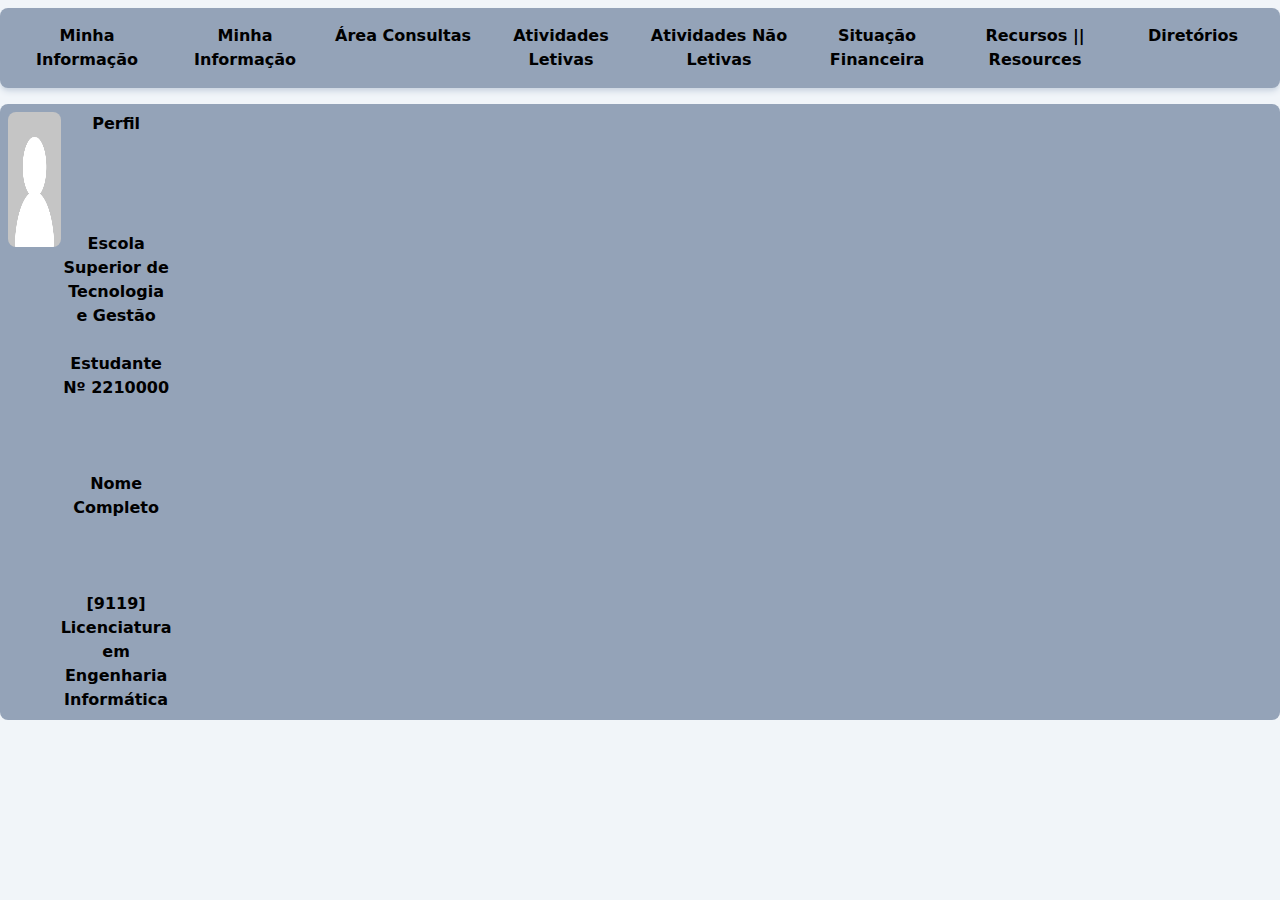
==== src/main.html @ 5e6d2b6b "creation" ====
<!DOCTYPE html>
<html lang="pt-pt">
<head>
    <title>Página de teste</title>
    <meta charset="utf-8">
    <meta name="viewport" content="width=device-width, initial-scale=1">
    <link rel="stylesheet" href="main.css">
</head>
<body class="bg-slate-100 dark:bg-slate-700 rounded-lg">
    <nav class="m-2 p-2 bg-slate-400 dark:bg-slate-500 rounded-lg mx-auto container grid grid-cols-8 dark:text-white font-bold text-center shadow-md shadow-slate-300">
        <div class="hover:bg-slate-100 dark:hover:bg-slate-600 p-2 rounded-md hover:shadow-md hover:shadow-slate-300">Minha Informação</div>
        <div class="hover:bg-slate-100 dark:hover:bg-slate-600 p-2 rounded-md hover:shadow-md hover:shadow-slate-300">Minha Informação</div>
        <div class="hover:bg-slate-100 dark:hover:bg-slate-600 p-2 rounded-md hover:shadow-md hover:shadow-slate-300">Área Consultas</div>
        <div class="hover:bg-slate-100 dark:hover:bg-slate-600 p-2 rounded-md hover:shadow-md hover:shadow-slate-300">Atividades Letivas</div>
        <div class="hover:bg-slate-100 dark:hover:bg-slate-600 p-2 rounded-md hover:shadow-md hover:shadow-slate-300">Atividades Não Letivas</div>
        <div class="hover:bg-slate-100 dark:hover:bg-slate-600 p-2 rounded-md hover:shadow-md hover:shadow-slate-300">Situação Financeira</div>
        <div class="hover:bg-slate-100 dark:hover:bg-slate-600 p-2 rounded-md hover:shadow-md hover:shadow-slate-300">Recursos || Resources</div>
        <div class="hover:bg-slate-100 dark:hover:bg-slate-600 p-2 rounded-md hover:shadow-md hover:shadow-slate-300">Diretórios</div>        
    </nav>
    <div class="m-4 p-2 bg-slate-400 dark:bg-slate-500 rounded-lg mx-auto container grid grid-cols-8 dark:text-white font-bold text-center">
        <div class="grid grid-cols-3">
            <img id="userimg" src="user.png" alt="user image" style="height: 135px; width: 108;" class="rounded-lg">
            <div class="col-end-3">
                <div class="grid grid-rows-5">
                    <h1>Perfil</h1>
                    <h2>Escola Superior de Tecnologia e Gestão</h2>
                    <h2>Estudante Nº 2210000</h2>
                    <h2>Nome Completo</h2>
                    <h2>[9119] Licenciatura em Engenharia Informática</h2>
                </div>
            </div>
            
        </div>
    </div>
    <script>
        document.getElementById("userimg").width = 108
        document.getElementById("userimg").height = 135
    </script>
</body>
</html>
---- src/main.css ----
/*
! tailwindcss v3.2.7 | MIT License | https://tailwindcss.com
*/

/*
1. Prevent padding and border from affecting element width. (https://github.com/mozdevs/cssremedy/issues/4)
2. Allow adding a border to an element by just adding a border-width. (https://github.com/tailwindcss/tailwindcss/pull/116)
*/

*,
::before,
::after {
  box-sizing: border-box;
  /* 1 */
  border-width: 0;
  /* 2 */
  border-style: solid;
  /* 2 */
  border-color: #e5e7eb;
  /* 2 */
}

::before,
::after {
  --tw-content: '';
}

/*
1. Use a consistent sensible line-height in all browsers.
2. Prevent adjustments of font size after orientation changes in iOS.
3. Use a more readable tab size.
4. Use the user's configured `sans` font-family by default.
5. Use the user's configured `sans` font-feature-settings by default.
*/

html {
  line-height: 1.5;
  /* 1 */
  -webkit-text-size-adjust: 100%;
  /* 2 */
  -moz-tab-size: 4;
  /* 3 */
  -o-tab-size: 4;
     tab-size: 4;
  /* 3 */
  font-family: ui-sans-serif, system-ui, -apple-system, BlinkMacSystemFont, "Segoe UI", Roboto, "Helvetica Neue", Arial, "Noto Sans", sans-serif, "Apple Color Emoji", "Segoe UI Emoji", "Segoe UI Symbol", "Noto Color Emoji";
  /* 4 */
  font-feature-settings: normal;
  /* 5 */
}

/*
1. Remove the margin in all browsers.
2. Inherit line-height from `html` so users can set them as a class directly on the `html` element.
*/

body {
  margin: 0;
  /* 1 */
  line-height: inherit;
  /* 2 */
}

/*
1. Add the correct height in Firefox.
2. Correct the inheritance of border color in Firefox. (https://bugzilla.mozilla.org/show_bug.cgi?id=190655)
3. Ensure horizontal rules are visible by default.
*/

hr {
  height: 0;
  /* 1 */
  color: inherit;
  /* 2 */
  border-top-width: 1px;
  /* 3 */
}

/*
Add the correct text decoration in Chrome, Edge, and Safari.
*/

abbr:where([title]) {
  -webkit-text-decoration: underline dotted;
          text-decoration: underline dotted;
}

/*
Remove the default font size and weight for headings.
*/

h1,
h2,
h3,
h4,
h5,
h6 {
  font-size: inherit;
  font-weight: inherit;
}

/*
Reset links to optimize for opt-in styling instead of opt-out.
*/

a {
  color: inherit;
  text-decoration: inherit;
}

/*
Add the correct font weight in Edge and Safari.
*/

b,
strong {
  font-weight: bolder;
}

/*
1. Use the user's configured `mono` font family by default.
2. Correct the odd `em` font sizing in all browsers.
*/

code,
kbd,
samp,
pre {
  font-family: ui-monospace, SFMono-Regular, Menlo, Monaco, Consolas, "Liberation Mono", "Courier New", monospace;
  /* 1 */
  font-size: 1em;
  /* 2 */
}

/*
Add the correct font size in all browsers.
*/

small {
  font-size: 80%;
}

/*
Prevent `sub` and `sup` elements from affecting the line height in all browsers.
*/

sub,
sup {
  font-size: 75%;
  line-height: 0;
  position: relative;
  vertical-align: baseline;
}

sub {
  bottom: -0.25em;
}

sup {
  top: -0.5em;
}

/*
1. Remove text indentation from table contents in Chrome and Safari. (https://bugs.chromium.org/p/chromium/issues/detail?id=999088, https://bugs.webkit.org/show_bug.cgi?id=201297)
2. Correct table border color inheritance in all Chrome and Safari. (https://bugs.chromium.org/p/chromium/issues/detail?id=935729, https://bugs.webkit.org/show_bug.cgi?id=195016)
3. Remove gaps between table borders by default.
*/

table {
  text-indent: 0;
  /* 1 */
  border-color: inherit;
  /* 2 */
  border-collapse: collapse;
  /* 3 */
}

/*
1. Change the font styles in all browsers.
2. Remove the margin in Firefox and Safari.
3. Remove default padding in all browsers.
*/

button,
input,
optgroup,
select,
textarea {
  font-family: inherit;
  /* 1 */
  font-size: 100%;
  /* 1 */
  font-weight: inherit;
  /* 1 */
  line-height: inherit;
  /* 1 */
  color: inherit;
  /* 1 */
  margin: 0;
  /* 2 */
  padding: 0;
  /* 3 */
}

/*
Remove the inheritance of text transform in Edge and Firefox.
*/

button,
select {
  text-transform: none;
}

/*
1. Correct the inability to style clickable types in iOS and Safari.
2. Remove default button styles.
*/

button,
[type='button'],
[type='reset'],
[type='submit'] {
  -webkit-appearance: button;
  /* 1 */
  background-color: transparent;
  /* 2 */
  background-image: none;
  /* 2 */
}

/*
Use the modern Firefox focus style for all focusable elements.
*/

:-moz-focusring {
  outline: auto;
}

/*
Remove the additional `:invalid` styles in Firefox. (https://github.com/mozilla/gecko-dev/blob/2f9eacd9d3d995c937b4251a5557d95d494c9be1/layout/style/res/forms.css#L728-L737)
*/

:-moz-ui-invalid {
  box-shadow: none;
}

/*
Add the correct vertical alignment in Chrome and Firefox.
*/

progress {
  vertical-align: baseline;
}

/*
Correct the cursor style of increment and decrement buttons in Safari.
*/

::-webkit-inner-spin-button,
::-webkit-outer-spin-button {
  height: auto;
}

/*
1. Correct the odd appearance in Chrome and Safari.
2. Correct the outline style in Safari.
*/

[type='search'] {
  -webkit-appearance: textfield;
  /* 1 */
  outline-offset: -2px;
  /* 2 */
}

/*
Remove the inner padding in Chrome and Safari on macOS.
*/

::-webkit-search-decoration {
  -webkit-appearance: none;
}

/*
1. Correct the inability to style clickable types in iOS and Safari.
2. Change font properties to `inherit` in Safari.
*/

::-webkit-file-upload-button {
  -webkit-appearance: button;
  /* 1 */
  font: inherit;
  /* 2 */
}

/*
Add the correct display in Chrome and Safari.
*/

summary {
  display: list-item;
}

/*
Removes the default spacing and border for appropriate elements.
*/

blockquote,
dl,
dd,
h1,
h2,
h3,
h4,
h5,
h6,
hr,
figure,
p,
pre {
  margin: 0;
}

fieldset {
  margin: 0;
  padding: 0;
}

legend {
  padding: 0;
}

ol,
ul,
menu {
  list-style: none;
  margin: 0;
  padding: 0;
}

/*
Prevent resizing textareas horizontally by default.
*/

textarea {
  resize: vertical;
}

/*
1. Reset the default placeholder opacity in Firefox. (https://github.com/tailwindlabs/tailwindcss/issues/3300)
2. Set the default placeholder color to the user's configured gray 400 color.
*/

input::-moz-placeholder, textarea::-moz-placeholder {
  opacity: 1;
  /* 1 */
  color: #9ca3af;
  /* 2 */
}

input::placeholder,
textarea::placeholder {
  opacity: 1;
  /* 1 */
  color: #9ca3af;
  /* 2 */
}

/*
Set the default cursor for buttons.
*/

button,
[role="button"] {
  cursor: pointer;
}

/*
Make sure disabled buttons don't get the pointer cursor.
*/

:disabled {
  cursor: default;
}

/*
1. Make replaced elements `display: block` by default. (https://github.com/mozdevs/cssremedy/issues/14)
2. Add `vertical-align: middle` to align replaced elements more sensibly by default. (https://github.com/jensimmons/cssremedy/issues/14#issuecomment-634934210)
   This can trigger a poorly considered lint error in some tools but is included by design.
*/

img,
svg,
video,
canvas,
audio,
iframe,
embed,
object {
  display: block;
  /* 1 */
  vertical-align: middle;
  /* 2 */
}

/*
Constrain images and videos to the parent width and preserve their intrinsic aspect ratio. (https://github.com/mozdevs/cssremedy/issues/14)
*/

img,
video {
  max-width: 100%;
  height: auto;
}

/* Make elements with the HTML hidden attribute stay hidden by default */

[hidden] {
  display: none;
}

*, ::before, ::after {
  --tw-border-spacing-x: 0;
  --tw-border-spacing-y: 0;
  --tw-translate-x: 0;
  --tw-translate-y: 0;
  --tw-rotate: 0;
  --tw-skew-x: 0;
  --tw-skew-y: 0;
  --tw-scale-x: 1;
  --tw-scale-y: 1;
  --tw-pan-x:  ;
  --tw-pan-y:  ;
  --tw-pinch-zoom:  ;
  --tw-scroll-snap-strictness: proximity;
  --tw-ordinal:  ;
  --tw-slashed-zero:  ;
  --tw-numeric-figure:  ;
  --tw-numeric-spacing:  ;
  --tw-numeric-fraction:  ;
  --tw-ring-inset:  ;
  --tw-ring-offset-width: 0px;
  --tw-ring-offset-color: #fff;
  --tw-ring-color: rgb(59 130 246 / 0.5);
  --tw-ring-offset-shadow: 0 0 #0000;
  --tw-ring-shadow: 0 0 #0000;
  --tw-shadow: 0 0 #0000;
  --tw-shadow-colored: 0 0 #0000;
  --tw-blur:  ;
  --tw-brightness:  ;
  --tw-contrast:  ;
  --tw-grayscale:  ;
  --tw-hue-rotate:  ;
  --tw-invert:  ;
  --tw-saturate:  ;
  --tw-sepia:  ;
  --tw-drop-shadow:  ;
  --tw-backdrop-blur:  ;
  --tw-backdrop-brightness:  ;
  --tw-backdrop-contrast:  ;
  --tw-backdrop-grayscale:  ;
  --tw-backdrop-hue-rotate:  ;
  --tw-backdrop-invert:  ;
  --tw-backdrop-opacity:  ;
  --tw-backdrop-saturate:  ;
  --tw-backdrop-sepia:  ;
}

::backdrop {
  --tw-border-spacing-x: 0;
  --tw-border-spacing-y: 0;
  --tw-translate-x: 0;
  --tw-translate-y: 0;
  --tw-rotate: 0;
  --tw-skew-x: 0;
  --tw-skew-y: 0;
  --tw-scale-x: 1;
  --tw-scale-y: 1;
  --tw-pan-x:  ;
  --tw-pan-y:  ;
  --tw-pinch-zoom:  ;
  --tw-scroll-snap-strictness: proximity;
  --tw-ordinal:  ;
  --tw-slashed-zero:  ;
  --tw-numeric-figure:  ;
  --tw-numeric-spacing:  ;
  --tw-numeric-fraction:  ;
  --tw-ring-inset:  ;
  --tw-ring-offset-width: 0px;
  --tw-ring-offset-color: #fff;
  --tw-ring-color: rgb(59 130 246 / 0.5);
  --tw-ring-offset-shadow: 0 0 #0000;
  --tw-ring-shadow: 0 0 #0000;
  --tw-shadow: 0 0 #0000;
  --tw-shadow-colored: 0 0 #0000;
  --tw-blur:  ;
  --tw-brightness:  ;
  --tw-contrast:  ;
  --tw-grayscale:  ;
  --tw-hue-rotate:  ;
  --tw-invert:  ;
  --tw-saturate:  ;
  --tw-sepia:  ;
  --tw-drop-shadow:  ;
  --tw-backdrop-blur:  ;
  --tw-backdrop-brightness:  ;
  --tw-backdrop-contrast:  ;
  --tw-backdrop-grayscale:  ;
  --tw-backdrop-hue-rotate:  ;
  --tw-backdrop-invert:  ;
  --tw-backdrop-opacity:  ;
  --tw-backdrop-saturate:  ;
  --tw-backdrop-sepia:  ;
}

.container {
  width: 100%;
}

@media (min-width: 640px) {
  .container {
    max-width: 640px;
  }
}

@media (min-width: 768px) {
  .container {
    max-width: 768px;
  }
}

@media (min-width: 1024px) {
  .container {
    max-width: 1024px;
  }
}

@media (min-width: 1280px) {
  .container {
    max-width: 1280px;
  }
}

@media (min-width: 1536px) {
  .container {
    max-width: 1536px;
  }
}

.col-end-3 {
  grid-column-end: 3;
}

.m-2 {
  margin: 0.5rem;
}

.m-3 {
  margin: 0.75rem;
}

.m-4 {
  margin: 1rem;
}

.mx-auto {
  margin-left: auto;
  margin-right: auto;
}

.my-auto {
  margin-top: auto;
  margin-bottom: auto;
}

.grid {
  display: grid;
}

.h-screen {
  height: 100vh;
}

.w-2\/12 {
  width: 16.666667%;
}

.w-3\/12 {
  width: 25%;
}

.w-4\/12 {
  width: 33.333333%;
}

.w-8\/12 {
  width: 66.666667%;
}

.border-spacing-1 {
  --tw-border-spacing-x: 0.25rem;
  --tw-border-spacing-y: 0.25rem;
  border-spacing: var(--tw-border-spacing-x) var(--tw-border-spacing-y);
}

.grid-cols-2 {
  grid-template-columns: repeat(2, minmax(0, 1fr));
}

.grid-cols-3 {
  grid-template-columns: repeat(3, minmax(0, 1fr));
}

.grid-cols-8 {
  grid-template-columns: repeat(8, minmax(0, 1fr));
}

.grid-rows-5 {
  grid-template-rows: repeat(5, minmax(0, 1fr));
}

.place-items-center {
  place-items: center;
}

.rounded-3xl {
  border-radius: 1.5rem;
}

.rounded-lg {
  border-radius: 0.5rem;
}

.rounded-md {
  border-radius: 0.375rem;
}

.bg-slate-100 {
  --tw-bg-opacity: 1;
  background-color: rgb(241 245 249 / var(--tw-bg-opacity));
}

.bg-slate-200 {
  --tw-bg-opacity: 1;
  background-color: rgb(226 232 240 / var(--tw-bg-opacity));
}

.bg-slate-300 {
  --tw-bg-opacity: 1;
  background-color: rgb(203 213 225 / var(--tw-bg-opacity));
}

.bg-slate-400 {
  --tw-bg-opacity: 1;
  background-color: rgb(148 163 184 / var(--tw-bg-opacity));
}

.p-2 {
  padding: 0.5rem;
}

.pb-3 {
  padding-bottom: 0.75rem;
}

.pl-3 {
  padding-left: 0.75rem;
}

.pr-3 {
  padding-right: 0.75rem;
}

.pt-3 {
  padding-top: 0.75rem;
}

.text-left {
  text-align: left;
}

.text-center {
  text-align: center;
}

.text-right {
  text-align: right;
}

.font-bold {
  font-weight: 700;
}

.text-black {
  --tw-text-opacity: 1;
  color: rgb(0 0 0 / var(--tw-text-opacity));
}

.placeholder-black::-moz-placeholder {
  --tw-placeholder-opacity: 1;
  color: rgb(0 0 0 / var(--tw-placeholder-opacity));
}

.placeholder-black::placeholder {
  --tw-placeholder-opacity: 1;
  color: rgb(0 0 0 / var(--tw-placeholder-opacity));
}

.shadow-md {
  --tw-shadow: 0 4px 6px -1px rgb(0 0 0 / 0.1), 0 2px 4px -2px rgb(0 0 0 / 0.1);
  --tw-shadow-colored: 0 4px 6px -1px var(--tw-shadow-color), 0 2px 4px -2px var(--tw-shadow-color);
  box-shadow: var(--tw-ring-offset-shadow, 0 0 #0000), var(--tw-ring-shadow, 0 0 #0000), var(--tw-shadow);
}

.shadow-slate-300 {
  --tw-shadow-color: #cbd5e1;
  --tw-shadow: var(--tw-shadow-colored);
}

.hover\:bg-slate-100:hover {
  --tw-bg-opacity: 1;
  background-color: rgb(241 245 249 / var(--tw-bg-opacity));
}

.hover\:bg-slate-400:hover {
  --tw-bg-opacity: 1;
  background-color: rgb(148 163 184 / var(--tw-bg-opacity));
}

.hover\:placeholder-transparent:hover::-moz-placeholder {
  color: transparent;
}

.hover\:placeholder-transparent:hover::placeholder {
  color: transparent;
}

.hover\:shadow-md:hover {
  --tw-shadow: 0 4px 6px -1px rgb(0 0 0 / 0.1), 0 2px 4px -2px rgb(0 0 0 / 0.1);
  --tw-shadow-colored: 0 4px 6px -1px var(--tw-shadow-color), 0 2px 4px -2px var(--tw-shadow-color);
  box-shadow: var(--tw-ring-offset-shadow, 0 0 #0000), var(--tw-ring-shadow, 0 0 #0000), var(--tw-shadow);
}

.hover\:shadow-slate-300:hover {
  --tw-shadow-color: #cbd5e1;
  --tw-shadow: var(--tw-shadow-colored);
}

.focus\:bg-slate-400:focus {
  --tw-bg-opacity: 1;
  background-color: rgb(148 163 184 / var(--tw-bg-opacity));
}

.focus\:placeholder-transparent:focus::-moz-placeholder {
  color: transparent;
}

.focus\:placeholder-transparent:focus::placeholder {
  color: transparent;
}

@media (prefers-color-scheme: dark) {
  .dark\:border-l-slate-900 {
    --tw-border-opacity: 1;
    border-left-color: rgb(15 23 42 / var(--tw-border-opacity));
  }

  .dark\:bg-slate-500 {
    --tw-bg-opacity: 1;
    background-color: rgb(100 116 139 / var(--tw-bg-opacity));
  }

  .dark\:bg-slate-600 {
    --tw-bg-opacity: 1;
    background-color: rgb(71 85 105 / var(--tw-bg-opacity));
  }

  .dark\:bg-slate-700 {
    --tw-bg-opacity: 1;
    background-color: rgb(51 65 85 / var(--tw-bg-opacity));
  }

  .dark\:text-white {
    --tw-text-opacity: 1;
    color: rgb(255 255 255 / var(--tw-text-opacity));
  }

  .dark\:placeholder-white::-moz-placeholder {
    --tw-placeholder-opacity: 1;
    color: rgb(255 255 255 / var(--tw-placeholder-opacity));
  }

  .dark\:placeholder-white::placeholder {
    --tw-placeholder-opacity: 1;
    color: rgb(255 255 255 / var(--tw-placeholder-opacity));
  }

  .dark\:hover\:bg-slate-600:hover {
    --tw-bg-opacity: 1;
    background-color: rgb(71 85 105 / var(--tw-bg-opacity));
  }
}

@media (min-width: 640px) {
  .sm\:w-11\/12 {
    width: 91.666667%;
  }
}
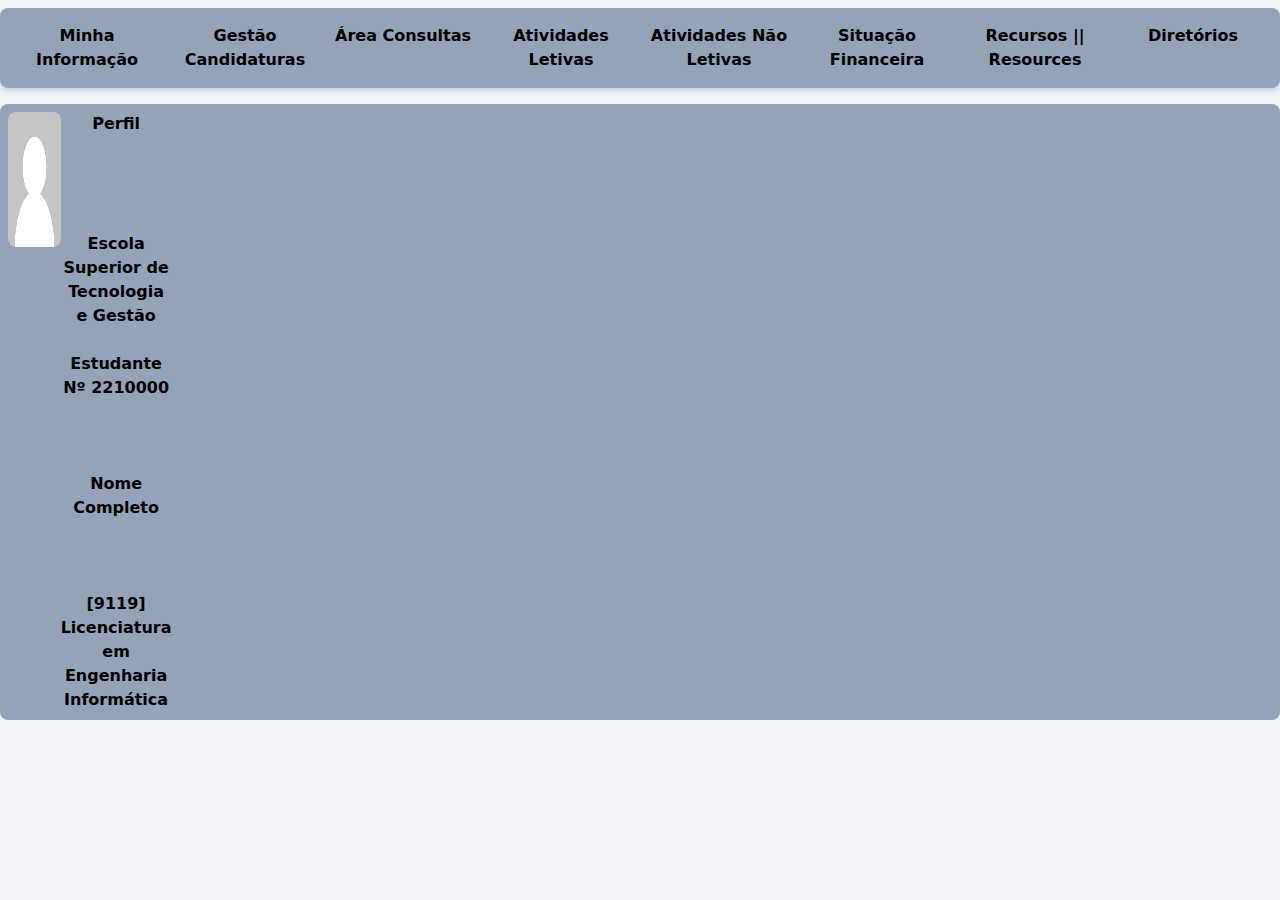
==== commit 565ad132: "Completation of navbar" ====
--- a/src/main.html
+++ b/src/main.html
@@ -8,14 +8,70 @@
 </head>
 <body class="bg-slate-100 dark:bg-slate-700 rounded-lg">
     <nav class="m-2 p-2 bg-slate-400 dark:bg-slate-500 rounded-lg mx-auto container grid grid-cols-8 dark:text-white font-bold text-center shadow-md shadow-slate-300">
-        <div class="hover:bg-slate-100 dark:hover:bg-slate-600 p-2 rounded-md hover:shadow-md hover:shadow-slate-300">Minha Informação</div>
-        <div class="hover:bg-slate-100 dark:hover:bg-slate-600 p-2 rounded-md hover:shadow-md hover:shadow-slate-300">Minha Informação</div>
-        <div class="hover:bg-slate-100 dark:hover:bg-slate-600 p-2 rounded-md hover:shadow-md hover:shadow-slate-300">Área Consultas</div>
-        <div class="hover:bg-slate-100 dark:hover:bg-slate-600 p-2 rounded-md hover:shadow-md hover:shadow-slate-300">Atividades Letivas</div>
-        <div class="hover:bg-slate-100 dark:hover:bg-slate-600 p-2 rounded-md hover:shadow-md hover:shadow-slate-300">Atividades Não Letivas</div>
-        <div class="hover:bg-slate-100 dark:hover:bg-slate-600 p-2 rounded-md hover:shadow-md hover:shadow-slate-300">Situação Financeira</div>
-        <div class="hover:bg-slate-100 dark:hover:bg-slate-600 p-2 rounded-md hover:shadow-md hover:shadow-slate-300">Recursos || Resources</div>
-        <div class="hover:bg-slate-100 dark:hover:bg-slate-600 p-2 rounded-md hover:shadow-md hover:shadow-slate-300">Diretórios</div>        
+        <div class="hover:bg-slate-100 dark:hover:bg-slate-600 p-2 rounded-md hover:shadow-md hover:shadow-slate-300 relative group">Minha Informação
+            <ul class="absolute hidden bg-slate-100 dark:bg-slate-600 left-0 p-2 rounded-md hover:shadow-md hover:shadow-slate-300 group-hover:block w-full">
+                <li class="block hover:bg-slate-100 dark:hover:bg-slate-600 p-2 rounded-md hover:shadow-md hover:shadow-slate-300">Dados Pessoais</li>
+                <li class="block hover:bg-slate-100 dark:hover:bg-slate-600 p-2 rounded-md hover:shadow-md hover:shadow-slate-300">Consentimentos</li>
+            </ul>
+        </div>
+        <div class="hover:bg-slate-100 dark:hover:bg-slate-600 p-2 rounded-md hover:shadow-md hover:shadow-slate-300 relative group">Gestão Candidaturas
+            <ul class="absolute hidden bg-slate-100 dark:bg-slate-600 left-0 p-2 rounded-md hover:shadow-md hover:shadow-slate-300 group-hover:block w-full">
+                <li class="block hover:bg-slate-100 dark:hover:bg-slate-600 p-2 rounded-md hover:shadow-md hover:shadow-slate-300">Calendário Candidaturas</li>
+                <li class="block hover:bg-slate-100 dark:hover:bg-slate-600 p-2 rounded-md hover:shadow-md hover:shadow-slate-300">Candidatar a um curso</li>
+                <li class="block hover:bg-slate-100 dark:hover:bg-slate-600 p-2 rounded-md hover:shadow-md hover:shadow-slate-300">Consultar Candidaturas</li>
+            </ul>
+        </div>
+        <div class="hover:bg-slate-100 dark:hover:bg-slate-600 p-2 rounded-md hover:shadow-md hover:shadow-slate-300 relative group">Área Consultas
+            <ul class="absolute hidden bg-slate-100 dark:bg-slate-600 left-0 p-2 rounded-md hover:shadow-md hover:shadow-slate-300 group-hover:block w-full">
+                <li class="block hover:bg-slate-100 dark:hover:bg-slate-600 p-2 rounded-md hover:shadow-md hover:shadow-slate-300">Plano de Estudos</li>
+                <li class="block hover:bg-slate-100 dark:hover:bg-slate-600 p-2 rounded-md hover:shadow-md hover:shadow-slate-300">Situação Curricular</li>
+                <li class="block hover:bg-slate-100 dark:hover:bg-slate-600 p-2 rounded-md hover:shadow-md hover:shadow-slate-300">As minhas unidades curriculares</li>
+                <li class="block hover:bg-slate-100 dark:hover:bg-slate-600 p-2 rounded-md hover:shadow-md hover:shadow-slate-300">Sumários</li>
+            </ul>
+        </div>
+        <div class="hover:bg-slate-100 dark:hover:bg-slate-600 p-2 rounded-md hover:shadow-md hover:shadow-slate-300 relative group">Atividades Letivas
+            <ul class="absolute hidden bg-slate-100 dark:bg-slate-600 left-0 p-2 rounded-md hover:shadow-md hover:shadow-slate-300 group-hover:block w-full">
+                <li class="block hover:bg-slate-100 dark:hover:bg-slate-600 p-2 rounded-md hover:shadow-md hover:shadow-slate-300">Matricula / Inscrição</li>
+                <li class="block hover:bg-slate-100 dark:hover:bg-slate-600 p-2 rounded-md hover:shadow-md hover:shadow-slate-300">Estágios</li>
+                <li class="block hover:bg-slate-100 dark:hover:bg-slate-600 p-2 rounded-md hover:shadow-md hover:shadow-slate-300">Inscrição a exames</li>
+                <li class="block hover:bg-slate-100 dark:hover:bg-slate-600 p-2 rounded-md hover:shadow-md hover:shadow-slate-300">Requisitar documentos</li>
+            </ul>
+        </div>
+        <div class="hover:bg-slate-100 dark:hover:bg-slate-600 p-2 rounded-md hover:shadow-md hover:shadow-slate-300 relative group">Atividades Não Letivas
+            <ul class="absolute hidden bg-slate-100 dark:bg-slate-600 left-0 p-2 rounded-md hover:shadow-md hover:shadow-slate-300 group-hover:block w-full">
+                <li class="block hover:bg-slate-100 dark:hover:bg-slate-600 p-2 rounded-md hover:shadow-md hover:shadow-slate-300">Atividades Curriculares</li>
+                <li class="block hover:bg-slate-100 dark:hover:bg-slate-600 p-2 rounded-md hover:shadow-md hover:shadow-slate-300">Atividades Extracurriculares</li>
+                <li class="block hover:bg-slate-100 dark:hover:bg-slate-600 p-2 rounded-md hover:shadow-md hover:shadow-slate-300">Competências Linguisticas</li>
+            </ul>
+        </div>
+        <div class="hover:bg-slate-100 dark:hover:bg-slate-600 p-2 rounded-md hover:shadow-md hover:shadow-slate-300 relative group">Situação Financeira
+            <ul class="absolute hidden bg-slate-100 dark:bg-slate-600 left-0 p-2 rounded-md hover:shadow-md hover:shadow-slate-300 group-hover:block w-full">
+                <li class="block hover:bg-slate-100 dark:hover:bg-slate-600 p-2 rounded-md hover:shadow-md hover:shadow-slate-300">Consultar resumo financeiro</li>
+                <li class="block hover:bg-slate-100 dark:hover:bg-slate-600 p-2 rounded-md hover:shadow-md hover:shadow-slate-300">Propinas</li>
+                <li class="block hover:bg-slate-100 dark:hover:bg-slate-600 p-2 rounded-md hover:shadow-md hover:shadow-slate-300">Dividas</li>
+                <li class="block hover:bg-slate-100 dark:hover:bg-slate-600 p-2 rounded-md hover:shadow-md hover:shadow-slate-300">Referências MB</li>
+                <li class="block hover:bg-slate-100 dark:hover:bg-slate-600 p-2 rounded-md hover:shadow-md hover:shadow-slate-300">Documentos Faturação</li>
+                <li class="block hover:bg-slate-100 dark:hover:bg-slate-600 p-2 rounded-md hover:shadow-md hover:shadow-slate-300">Pagamentos</li>
+                <li class="block hover:bg-slate-100 dark:hover:bg-slate-600 p-2 rounded-md hover:shadow-md hover:shadow-slate-300">Planos de pagamento</li>
+            </ul>
+        </div>
+        <div class="hover:bg-slate-100 dark:hover:bg-slate-600 p-2 rounded-md hover:shadow-md hover:shadow-slate-300 relative group">Recursos || Resources 
+            <ul class="absolute hidden bg-slate-100 dark:bg-slate-600 left-0 p-2 rounded-md hover:shadow-md hover:shadow-slate-300 group-hover:block w-full">
+                <li class="block hover:bg-slate-100 dark:hover:bg-slate-600 p-2 rounded-md hover:shadow-md hover:shadow-slate-300">Guias de Ajuda</li>
+                <li class="block hover:bg-slate-100 dark:hover:bg-slate-600 p-2 rounded-md hover:shadow-md hover:shadow-slate-300">Consultar Documentos</li>
+                <li class="block hover:bg-slate-100 dark:hover:bg-slate-600 p-2 rounded-md hover:shadow-md hover:shadow-slate-300">Fichas Curriculares</li>
+                <li class="block hover:bg-slate-100 dark:hover:bg-slate-600 p-2 rounded-md hover:shadow-md hover:shadow-slate-300">Calendários de Avaliações</li>
+                <li class="block hover:bg-slate-100 dark:hover:bg-slate-600 p-2 rounded-md hover:shadow-md hover:shadow-slate-300">Sumários</li>
+                <li class="block hover:bg-slate-100 dark:hover:bg-slate-600 p-2 rounded-md hover:shadow-md hover:shadow-slate-300">Horários</li>
+                <li class="block hover:bg-slate-100 dark:hover:bg-slate-600 p-2 rounded-md hover:shadow-md hover:shadow-slate-300">WebMail</li>
+            </ul>
+        </div>
+        <div class="hover:bg-slate-100 dark:hover:bg-slate-600 p-2 rounded-md hover:shadow-md hover:shadow-slate-300 relative group">Diretórios
+            <ul class="absolute hidden bg-slate-100 dark:bg-slate-600 left-0 p-2 rounded-md hover:shadow-md hover:shadow-slate-300 group-hover:block w-full">
+                <li class="block hover:bg-slate-100 dark:hover:bg-slate-600 p-2 rounded-md hover:shadow-md hover:shadow-slate-300">Cursos</li>
+            </ul>
+        </div>   
+             
     </nav>
     <div class="m-4 p-2 bg-slate-400 dark:bg-slate-500 rounded-lg mx-auto container grid grid-cols-8 dark:text-white font-bold text-center">
         <div class="grid grid-cols-3">
@@ -35,6 +91,6 @@
     <script>
         document.getElementById("userimg").width = 108
         document.getElementById("userimg").height = 135
-    </script>
+    </script>  
 </body>
 </html>
--- a/src/main.css
+++ b/src/main.css
@@ -547,6 +547,18 @@
   }
 }
 
+.absolute {
+  position: absolute;
+}
+
+.relative {
+  position: relative;
+}
+
+.left-0 {
+  left: 0px;
+}
+
 .col-end-3 {
   grid-column-end: 3;
 }
@@ -573,10 +585,18 @@
   margin-bottom: auto;
 }
 
+.block {
+  display: block;
+}
+
 .grid {
   display: grid;
 }
 
+.hidden {
+  display: none;
+}
+
 .h-screen {
   height: 100vh;
 }
@@ -595,6 +615,10 @@
 
 .w-8\/12 {
   width: 66.666667%;
+}
+
+.w-full {
+  width: 100%;
 }
 
 .border-spacing-1 {
@@ -623,6 +647,10 @@
   place-items: center;
 }
 
+.rounded {
+  border-radius: 0.25rem;
+}
+
 .rounded-3xl {
   border-radius: 1.5rem;
 }
@@ -635,6 +663,11 @@
   border-radius: 0.375rem;
 }
 
+.bg-gray-800 {
+  --tw-bg-opacity: 1;
+  background-color: rgb(31 41 55 / var(--tw-bg-opacity));
+}
+
 .bg-slate-100 {
   --tw-bg-opacity: 1;
   background-color: rgb(241 245 249 / var(--tw-bg-opacity));
@@ -653,12 +686,27 @@
 .bg-slate-400 {
   --tw-bg-opacity: 1;
   background-color: rgb(148 163 184 / var(--tw-bg-opacity));
+}
+
+.bg-white {
+  --tw-bg-opacity: 1;
+  background-color: rgb(255 255 255 / var(--tw-bg-opacity));
 }
 
 .p-2 {
   padding: 0.5rem;
 }
 
+.px-4 {
+  padding-left: 1rem;
+  padding-right: 1rem;
+}
+
+.py-2 {
+  padding-top: 0.5rem;
+  padding-bottom: 0.5rem;
+}
+
 .pb-3 {
   padding-bottom: 0.75rem;
 }
@@ -669,6 +717,10 @@
 
 .pr-3 {
   padding-right: 0.75rem;
+}
+
+.pt-2 {
+  padding-top: 0.5rem;
 }
 
 .pt-3 {
@@ -694,6 +746,16 @@
 .text-black {
   --tw-text-opacity: 1;
   color: rgb(0 0 0 / var(--tw-text-opacity));
+}
+
+.text-gray-800 {
+  --tw-text-opacity: 1;
+  color: rgb(31 41 55 / var(--tw-text-opacity));
+}
+
+.text-white {
+  --tw-text-opacity: 1;
+  color: rgb(255 255 255 / var(--tw-text-opacity));
 }
 
 .placeholder-black::-moz-placeholder {
@@ -717,6 +779,11 @@
   --tw-shadow: var(--tw-shadow-colored);
 }
 
+.hover\:bg-gray-200:hover {
+  --tw-bg-opacity: 1;
+  background-color: rgb(229 231 235 / var(--tw-bg-opacity));
+}
+
 .hover\:bg-slate-100:hover {
   --tw-bg-opacity: 1;
   background-color: rgb(241 245 249 / var(--tw-bg-opacity));
@@ -759,6 +826,10 @@
   color: transparent;
 }
 
+.group:hover .group-hover\:block {
+  display: block;
+}
+
 @media (prefers-color-scheme: dark) {
   .dark\:border-l-slate-900 {
     --tw-border-opacity: 1;
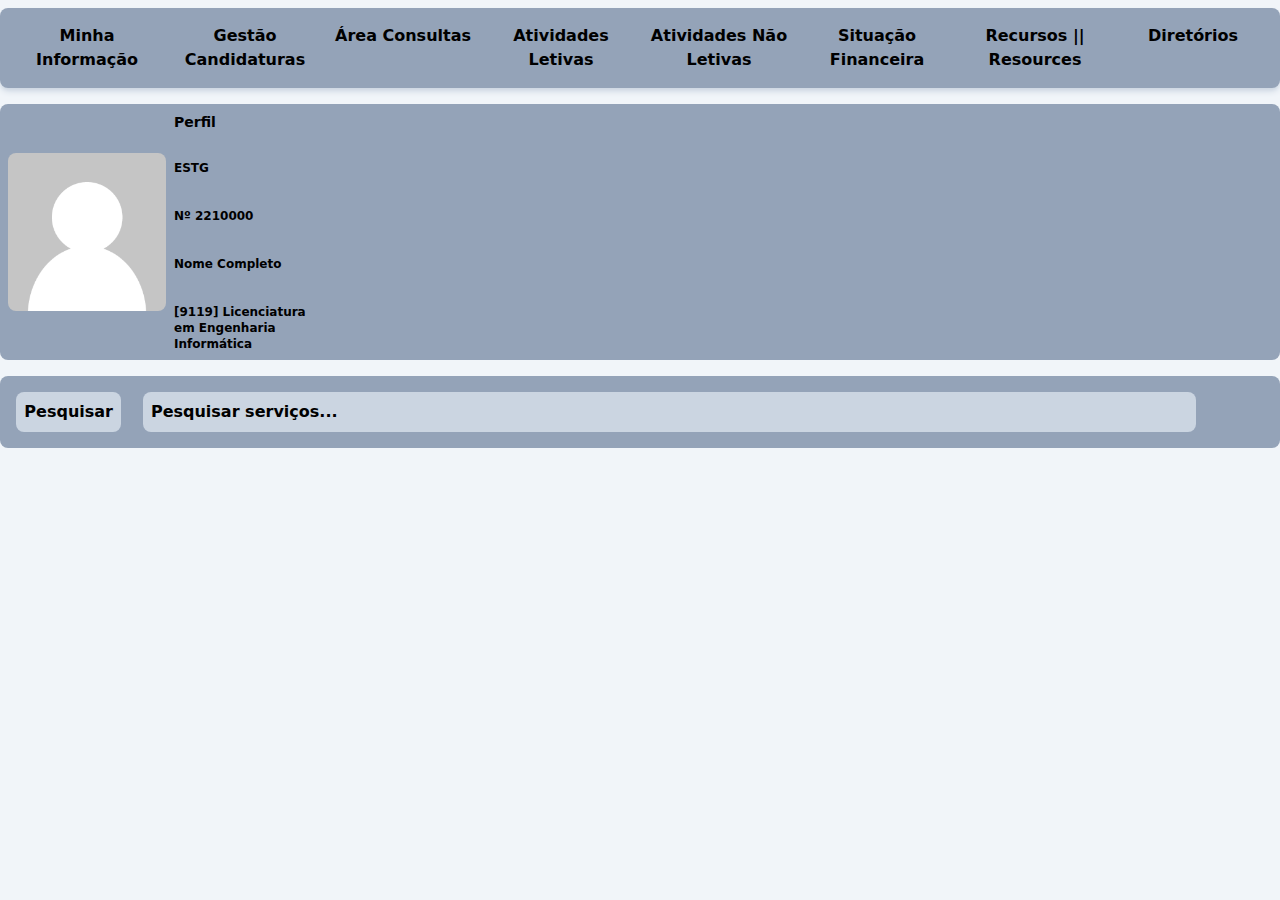
==== commit 3c3d3de5: "advancements" ====
--- a/src/main.html
+++ b/src/main.html
@@ -73,24 +73,32 @@
         </div>   
              
     </nav>
-    <div class="m-4 p-2 bg-slate-400 dark:bg-slate-500 rounded-lg mx-auto container grid grid-cols-8 dark:text-white font-bold text-center">
-        <div class="grid grid-cols-3">
-            <img id="userimg" src="user.png" alt="user image" style="height: 135px; width: 108;" class="rounded-lg">
-            <div class="col-end-3">
-                <div class="grid grid-rows-5">
-                    <h1>Perfil</h1>
-                    <h2>Escola Superior de Tecnologia e Gestão</h2>
-                    <h2>Estudante Nº 2210000</h2>
-                    <h2>Nome Completo</h2>
-                    <h2>[9119] Licenciatura em Engenharia Informática</h2>
+    <!--End of nav-->
+    <!--Begin of the rest of the page-->
+    <div class="m-4 p-2 bg-slate-400 dark:bg-slate-500 rounded-lg mx-auto container dark:text-white font-bold text-center">
+            <div class="grid grid-cols-2 w-1/4">
+                <img id="userimg" src="user.png" alt="user image" class="rounded-lg my-auto">
+                <div class="grid grid-rows-5 text-xs text-left pl-2">
+                    <p class="text-sm">Perfil</p>
+                    <p>ESTG</p>
+                    <p>Nº 2210000</p>
+                    <p>Nome Completo</p>
+                    <p>[9119] Licenciatura em Engenharia Informática</p>
                 </div>
             </div>
-            
+    </div>
+    <div class="m-4 p-2 bg-slate-400 dark:bg-slate-500 rounded-lg mx-auto container dark:text-white font-bold text-left">
+        <div class="mx-auto w-full">
+            <input type="button" value="Pesquisar" name="nome" class="m-2 p-2 text-center w-1/12 font-bold rounded-lg bg-slate-300 dark:bg-slate-600 placeholder-black dark:placeholder-white text-black dark:text-white hover:placeholder-transparent hover:bg-slate-400 focus:placeholder-transparent focus:bg-slate-400 hover:shadow-md hover:shadow-slate-300">
+            <input type="text" placeholder="Pesquisar serviços..." name="nome" class="m-2 p-2 font-bold w-10/12 rounded-lg text-left bg-slate-300 dark:bg-slate-600 placeholder-black dark:placeholder-white text-black dark:text-white hover:placeholder-transparent hover:bg-slate-400 focus:placeholder-transparent focus:bg-slate-400 hover:shadow-md hover:shadow-slate-300">
         </div>
     </div>
+
+    
+
     <script>
-        document.getElementById("userimg").width = 108
-        document.getElementById("userimg").height = 135
+        //document.getElementById("userimg").width = 108
+        //document.getElementById("userimg").height = 135
     </script>  
 </body>
 </html>
--- a/src/main.css
+++ b/src/main.css
@@ -559,10 +559,6 @@
   left: 0px;
 }
 
-.col-end-3 {
-  grid-column-end: 3;
-}
-
 .m-2 {
   margin: 0.5rem;
 }
@@ -599,6 +595,18 @@
 
 .h-screen {
   height: 100vh;
+}
+
+.w-1\/12 {
+  width: 8.333333%;
+}
+
+.w-1\/4 {
+  width: 25%;
+}
+
+.w-10\/12 {
+  width: 83.333333%;
 }
 
 .w-2\/12 {
@@ -631,10 +639,6 @@
   grid-template-columns: repeat(2, minmax(0, 1fr));
 }
 
-.grid-cols-3 {
-  grid-template-columns: repeat(3, minmax(0, 1fr));
-}
-
 .grid-cols-8 {
   grid-template-columns: repeat(8, minmax(0, 1fr));
 }
@@ -647,10 +651,6 @@
   place-items: center;
 }
 
-.rounded {
-  border-radius: 0.25rem;
-}
-
 .rounded-3xl {
   border-radius: 1.5rem;
 }
@@ -661,11 +661,6 @@
 
 .rounded-md {
   border-radius: 0.375rem;
-}
-
-.bg-gray-800 {
-  --tw-bg-opacity: 1;
-  background-color: rgb(31 41 55 / var(--tw-bg-opacity));
 }
 
 .bg-slate-100 {
@@ -688,29 +683,18 @@
   background-color: rgb(148 163 184 / var(--tw-bg-opacity));
 }
 
-.bg-white {
-  --tw-bg-opacity: 1;
-  background-color: rgb(255 255 255 / var(--tw-bg-opacity));
-}
-
 .p-2 {
   padding: 0.5rem;
 }
 
-.px-4 {
-  padding-left: 1rem;
-  padding-right: 1rem;
-}
-
-.py-2 {
-  padding-top: 0.5rem;
-  padding-bottom: 0.5rem;
-}
-
 .pb-3 {
   padding-bottom: 0.75rem;
 }
 
+.pl-2 {
+  padding-left: 0.5rem;
+}
+
 .pl-3 {
   padding-left: 0.75rem;
 }
@@ -719,10 +703,6 @@
   padding-right: 0.75rem;
 }
 
-.pt-2 {
-  padding-top: 0.5rem;
-}
-
 .pt-3 {
   padding-top: 0.75rem;
 }
@@ -737,6 +717,16 @@
 
 .text-right {
   text-align: right;
+}
+
+.text-sm {
+  font-size: 0.875rem;
+  line-height: 1.25rem;
+}
+
+.text-xs {
+  font-size: 0.75rem;
+  line-height: 1rem;
 }
 
 .font-bold {
@@ -746,16 +736,6 @@
 .text-black {
   --tw-text-opacity: 1;
   color: rgb(0 0 0 / var(--tw-text-opacity));
-}
-
-.text-gray-800 {
-  --tw-text-opacity: 1;
-  color: rgb(31 41 55 / var(--tw-text-opacity));
-}
-
-.text-white {
-  --tw-text-opacity: 1;
-  color: rgb(255 255 255 / var(--tw-text-opacity));
 }
 
 .placeholder-black::-moz-placeholder {
@@ -779,11 +759,6 @@
   --tw-shadow: var(--tw-shadow-colored);
 }
 
-.hover\:bg-gray-200:hover {
-  --tw-bg-opacity: 1;
-  background-color: rgb(229 231 235 / var(--tw-bg-opacity));
-}
-
 .hover\:bg-slate-100:hover {
   --tw-bg-opacity: 1;
   background-color: rgb(241 245 249 / var(--tw-bg-opacity));
